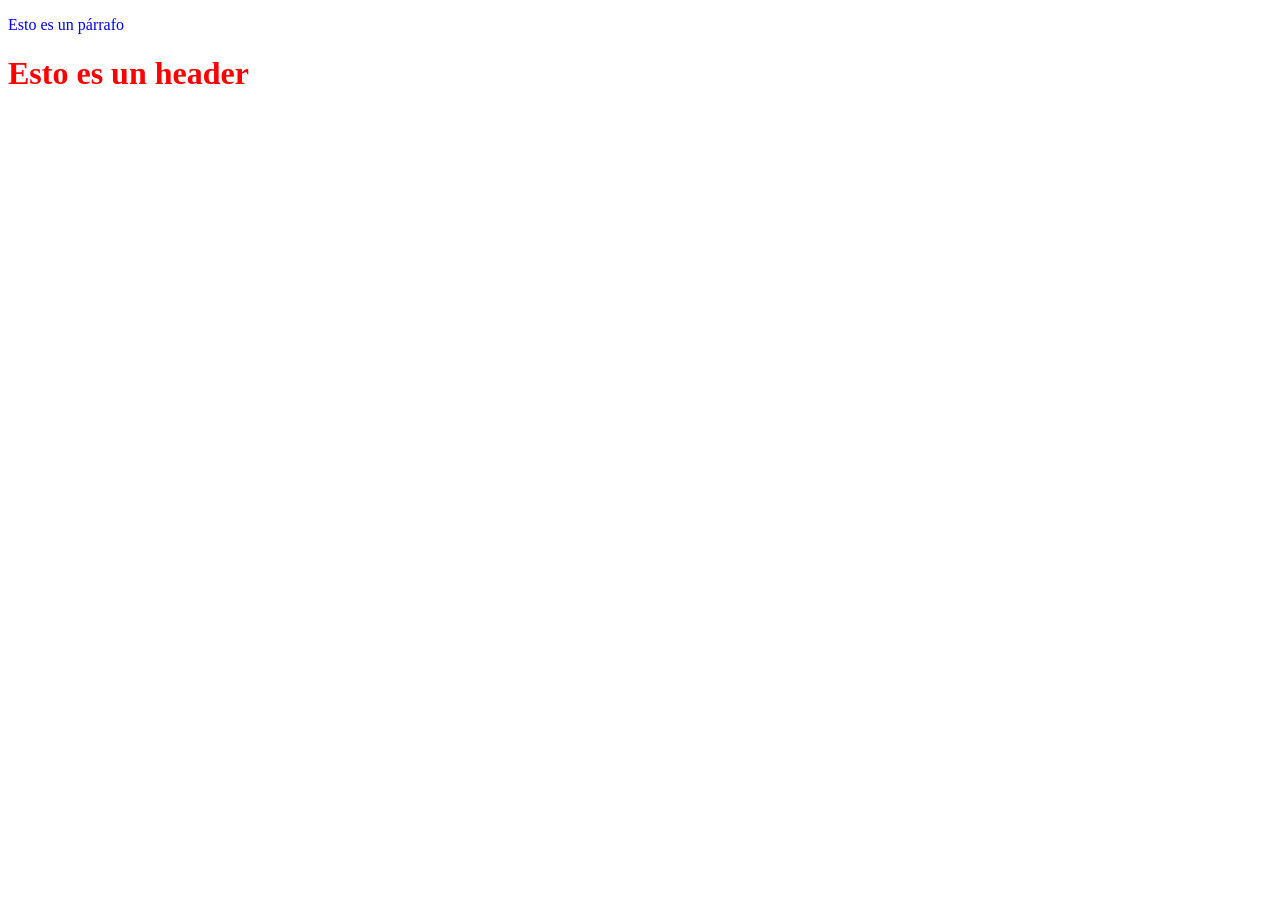
==== page_a.html @ 31da0961 "los movi de la carpeta style" ====
<!DOCTYPE html>
<html>
<head>
<meta charset="utf-8">
<link rel="stylesheet" href="styles/style.css">
<title>Pagina A</title>
</head>
<body>
<p>Esto es un párrafo</p>
<h1>Esto es un header</h1>
</body>
</html>
---- styles/style.css ----
h1 {
 color: red;
}

p {
 color: blue;
}
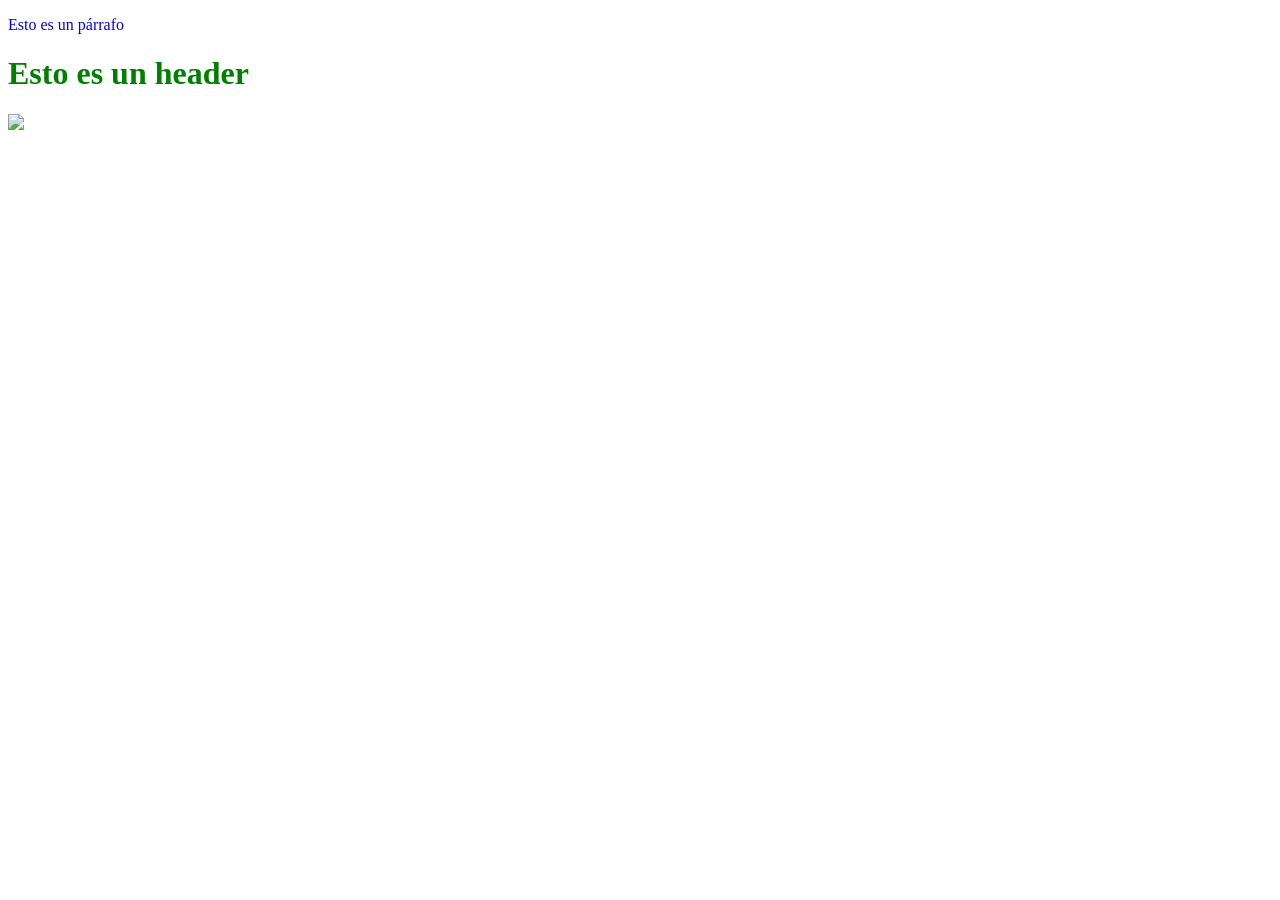
==== commit 2436cfe4: "Agrega imagenes a page_a y page_b" ====
--- a/page_a.html
+++ b/page_a.html
@@ -8,5 +8,6 @@
 <body>
 <p>Esto es un párrafo</p>
 <h1>Esto es un header</h1>
+<img src="https://i.pinimg.com/236x/31/6b/3b/316b3b79e877bc77140b55c04d4ea1bb.jpg">
 </body>
 </html>
--- a/styles/style.css
+++ b/styles/style.css
@@ -1,5 +1,5 @@
 h1 {
- color: red;
+ color: green;
 }
 
 p {
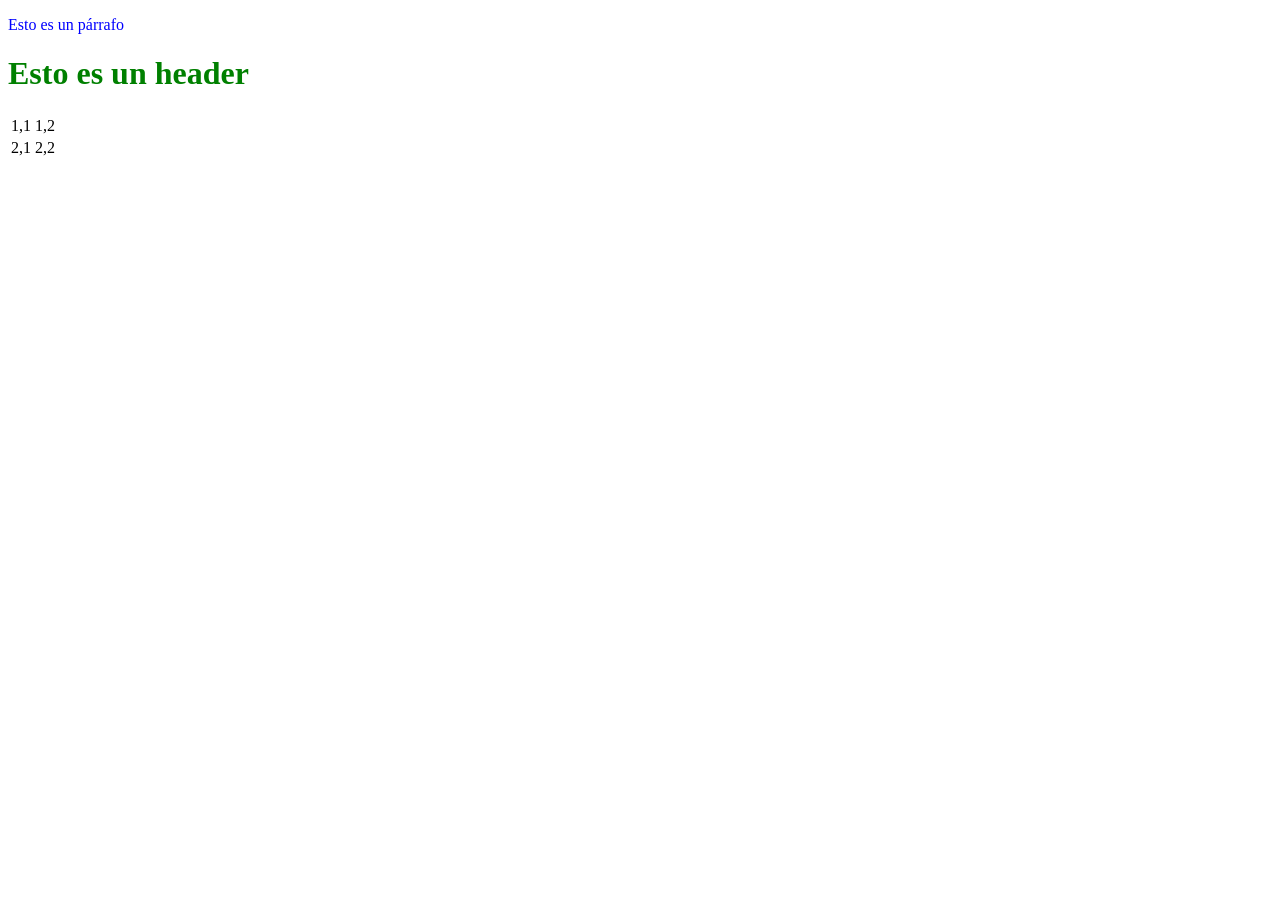
==== commit 32bbbeb3: "Agrega tabla a page_a" ====
--- a/page_a.html
+++ b/page_a.html
@@ -8,6 +8,16 @@
 <body>
 <p>Esto es un párrafo</p>
 <h1>Esto es un header</h1>
-<img src="https://i.pinimg.com/236x/31/6b/3b/316b3b79e877bc77140b55c04d4ea1bb.jpg">
+<table>
+<tr>
+<td>1,1</td>
+<td>1,2</td>
+</tr>
+
+<tr>
+<td>2,1</td>
+<td>2,2</td>
+</tr>
+</table>
 </body>
 </html>
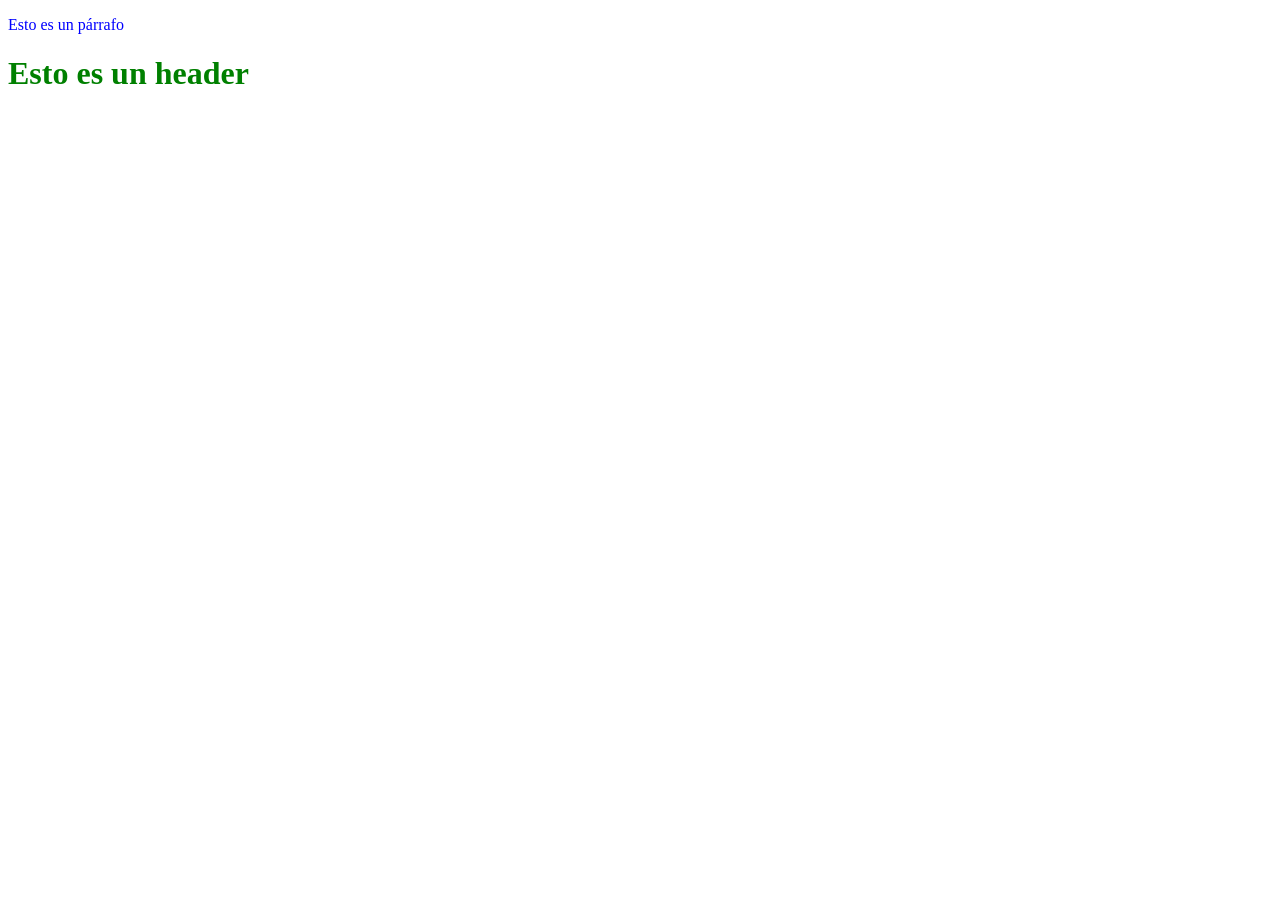
==== commit c1d3b0f8: "Resuelve conflicto merge feature_1" ====
--- a/page_a.html
+++ b/page_a.html
@@ -8,16 +8,6 @@
 <body>
 <p>Esto es un párrafo</p>
 <h1>Esto es un header</h1>
-<table>
-<tr>
-<td>1,1</td>
-<td>1,2</td>
-</tr>
 
-<tr>
-<td>2,1</td>
-<td>2,2</td>
-</tr>
-</table>
 </body>
 </html>
